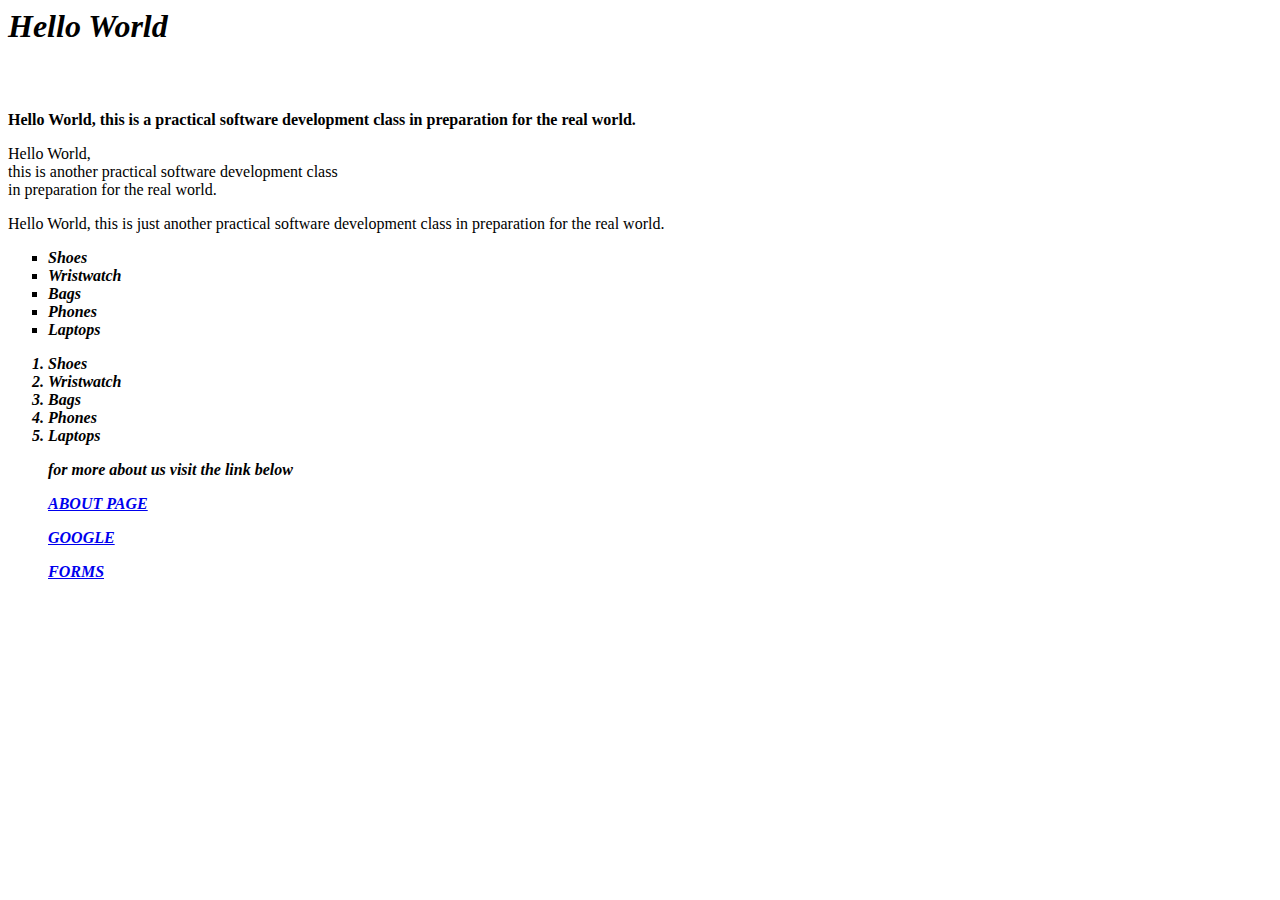
==== index.html @ ab312abb "first commit" ====
<html>
 <head>
   <title> Software Engineer </title>
</head>

   <body>
   	<h1><p> <em> Hello World </em> </p> </h1><br>
    <p> <strong> Hello World, this is a practical software development class in preparation for the real world. </strong></p>

    <p> Hello World, <br> this is another practical software development class <br> in preparation for the real world. </p>

    <p> Hello World, this is just another practical software development class in preparation for the real world. </p>
<strong>
	<em>
    <ul style="list-style-type:square">
    <li> Shoes </li>
    <li> Wristwatch </li>
    <li> Bags </li>
    <li> Phones </li>
    <li> Laptops </li>

    </ul>
    </em>
</strong>

<strong>
	<em>
    <ol>
    <li> Shoes </li>
    <li> Wristwatch </li>
    <li> Bags </li>
    <li> Phones </li>
    <li> Laptops </li>
    <p> for more about us visit  the link below </p>
    <a href="about.html"> ABOUT PAGE </a>
    <p> <a href="http://google.com" target="_blank"> GOOGLE </a> </p>
    <p> <a href="forms.html" target="_blank"> FORMS </a> </p>



    </ol>
    </em>
</strong>
   </body> 
      </html>
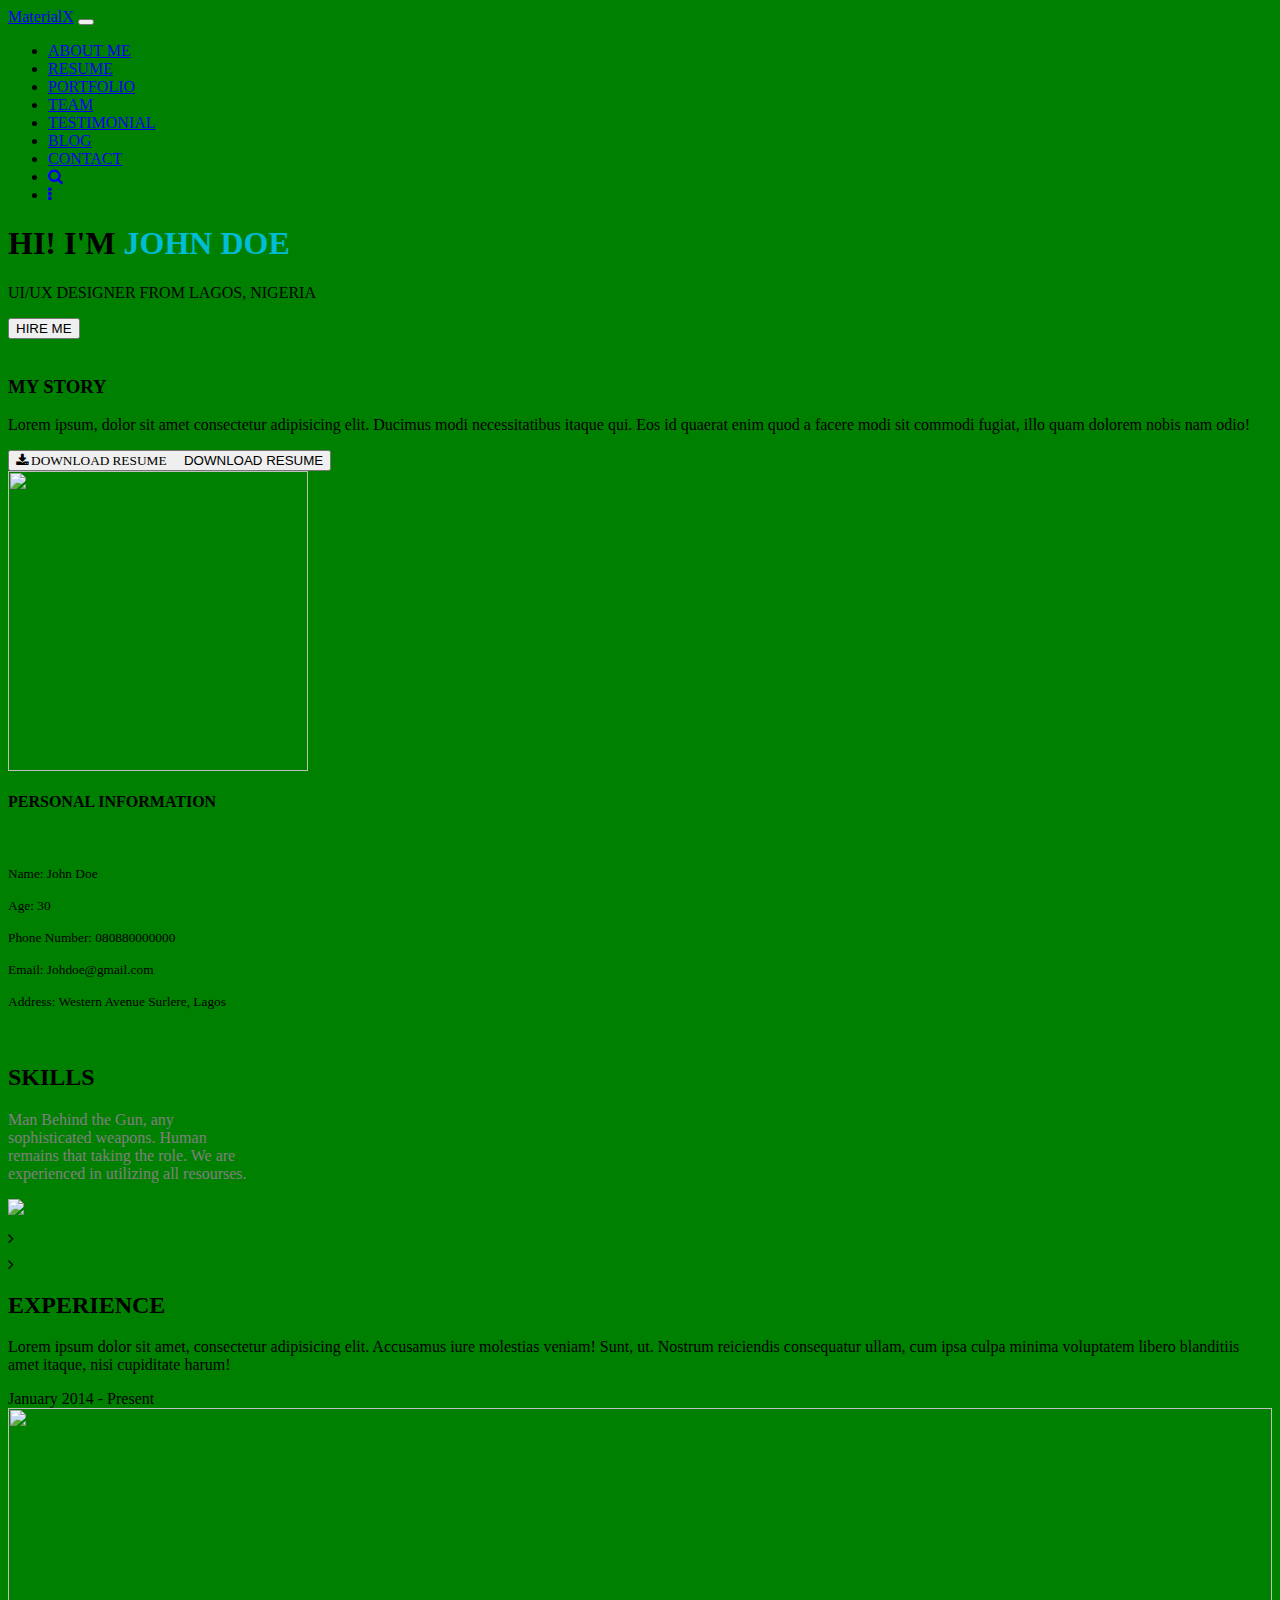
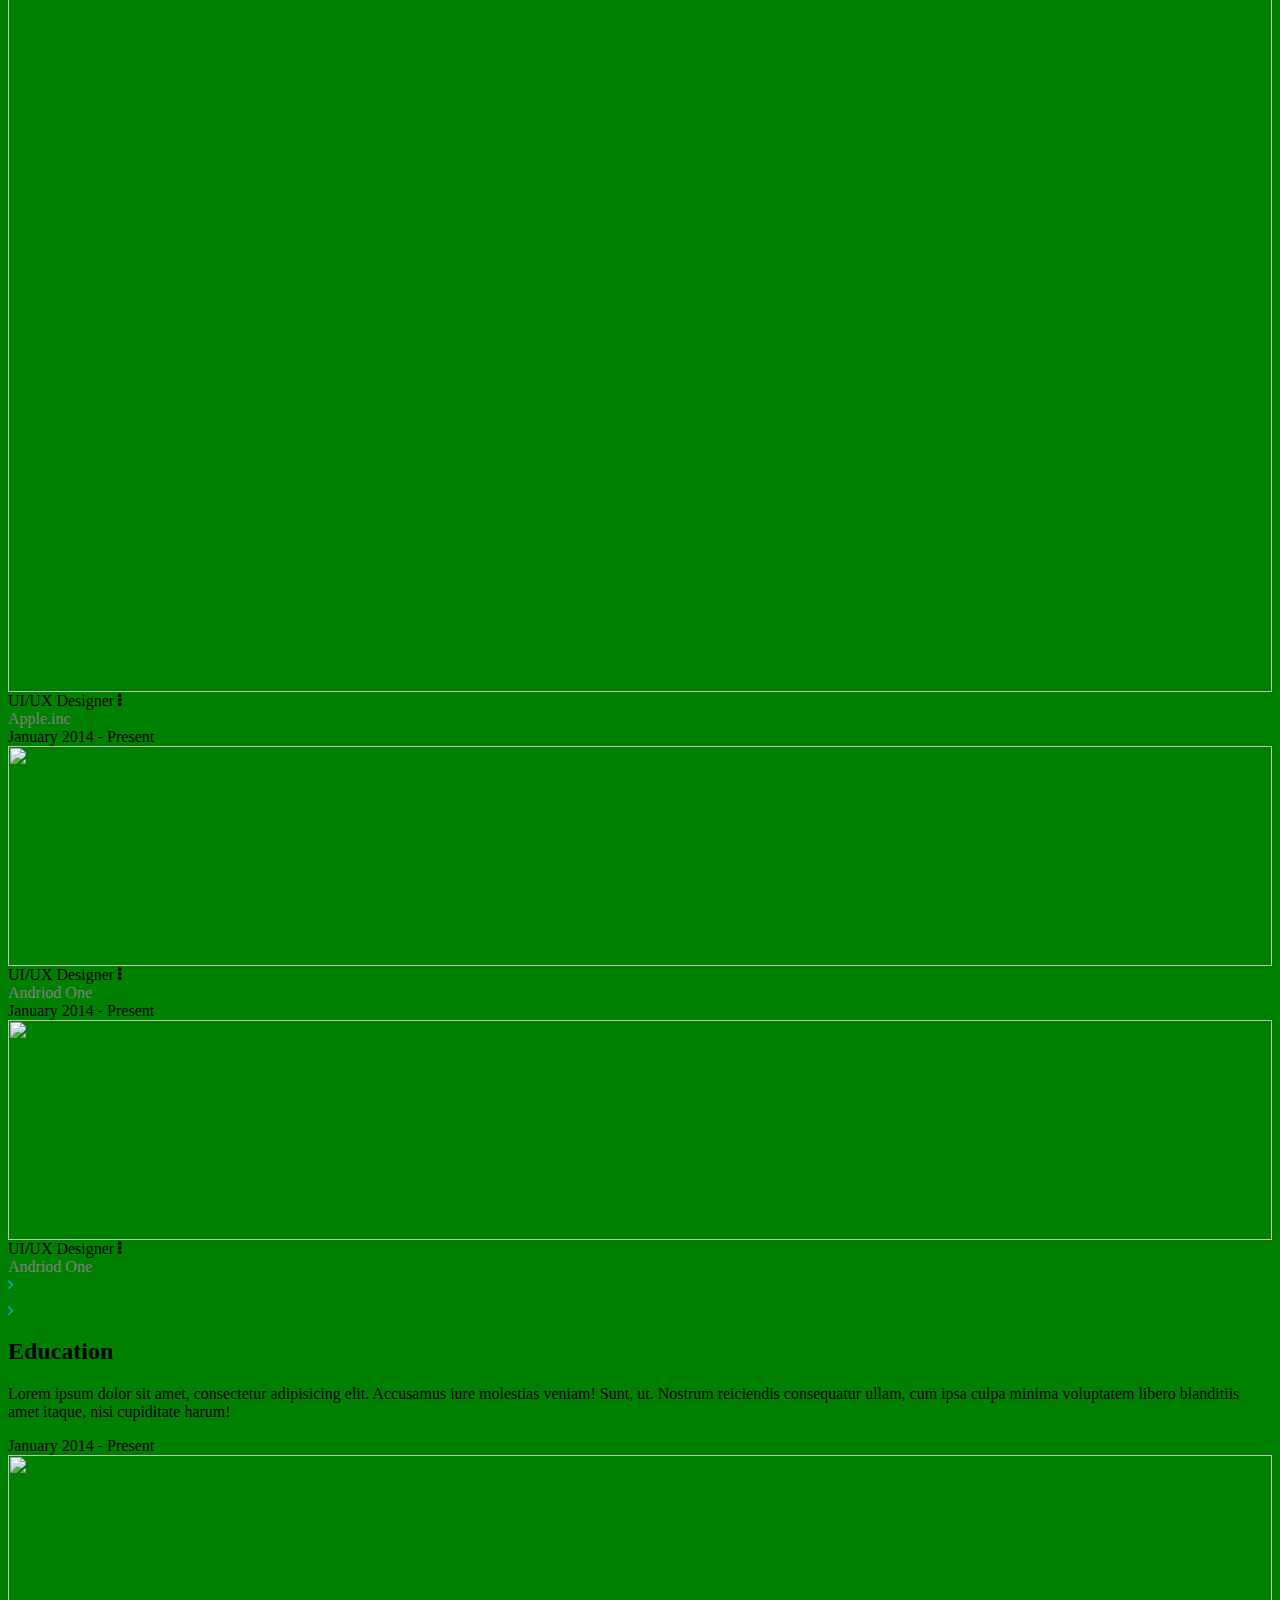
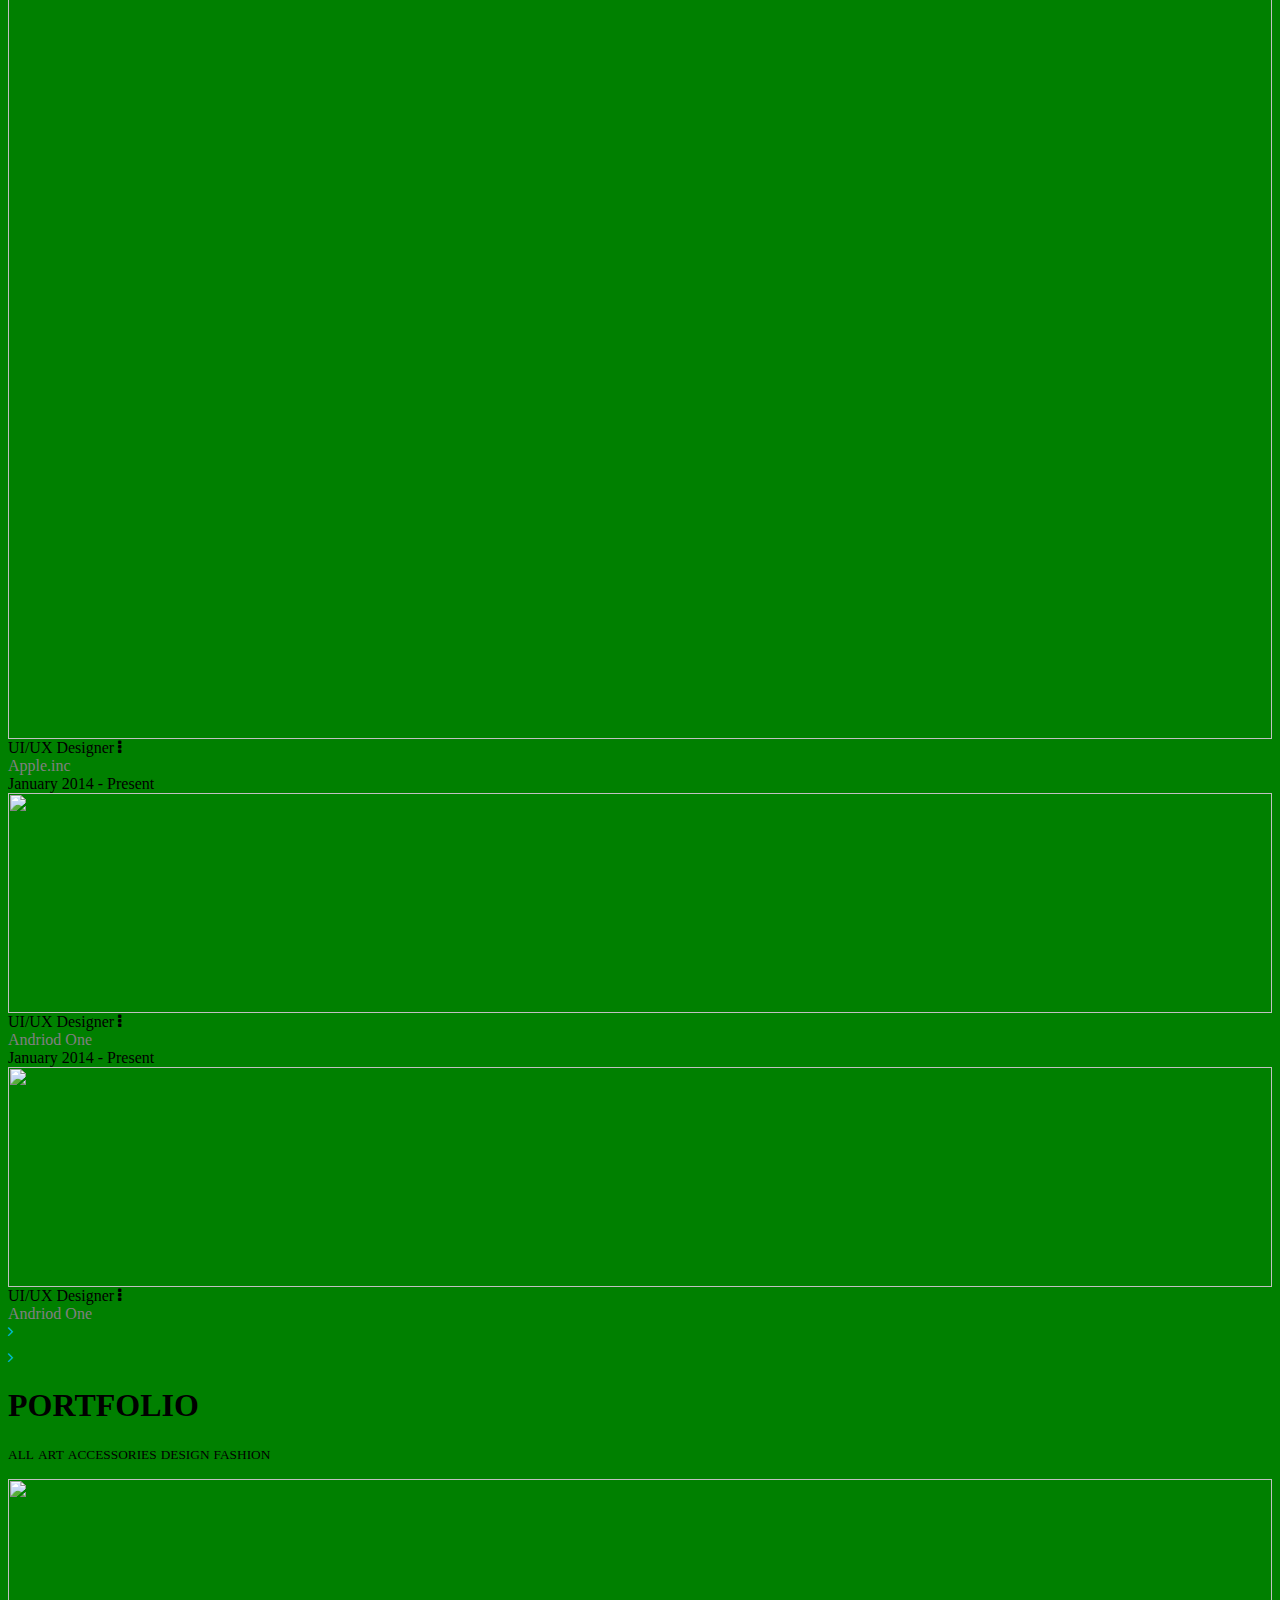
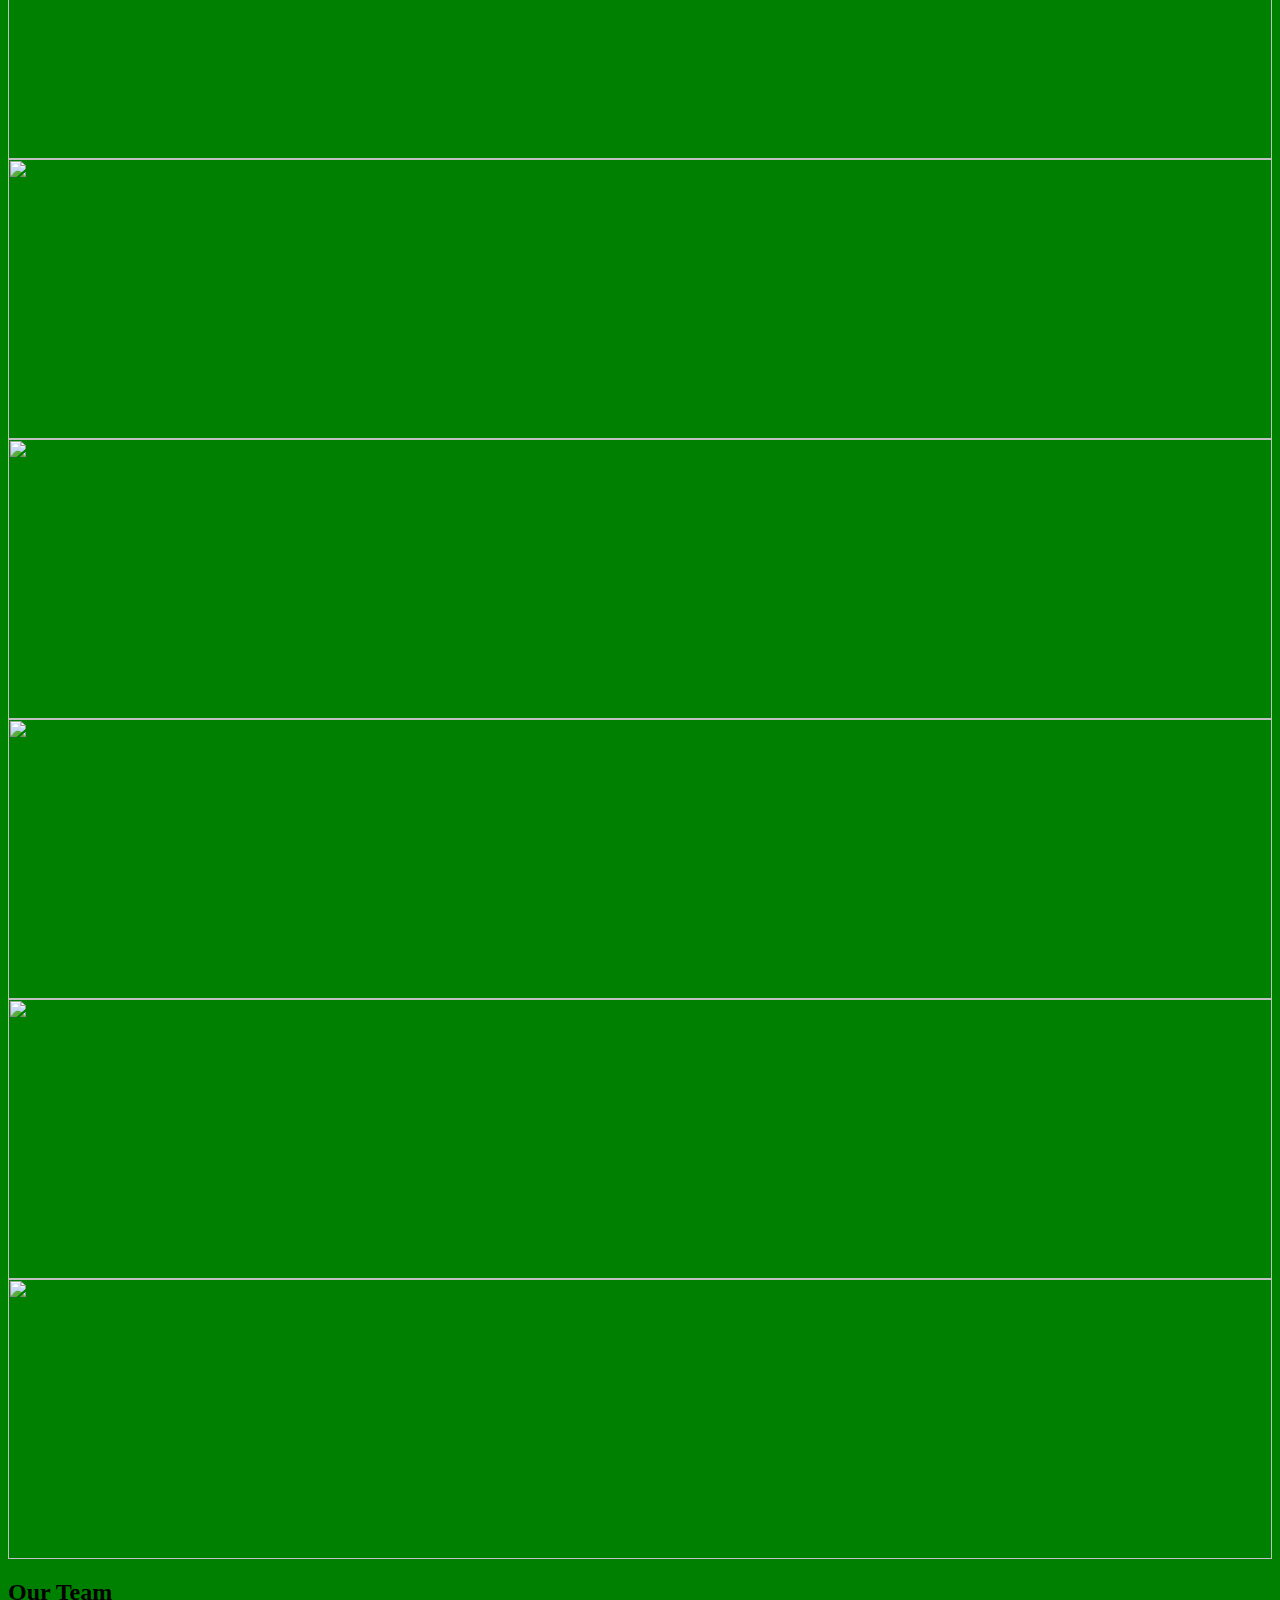
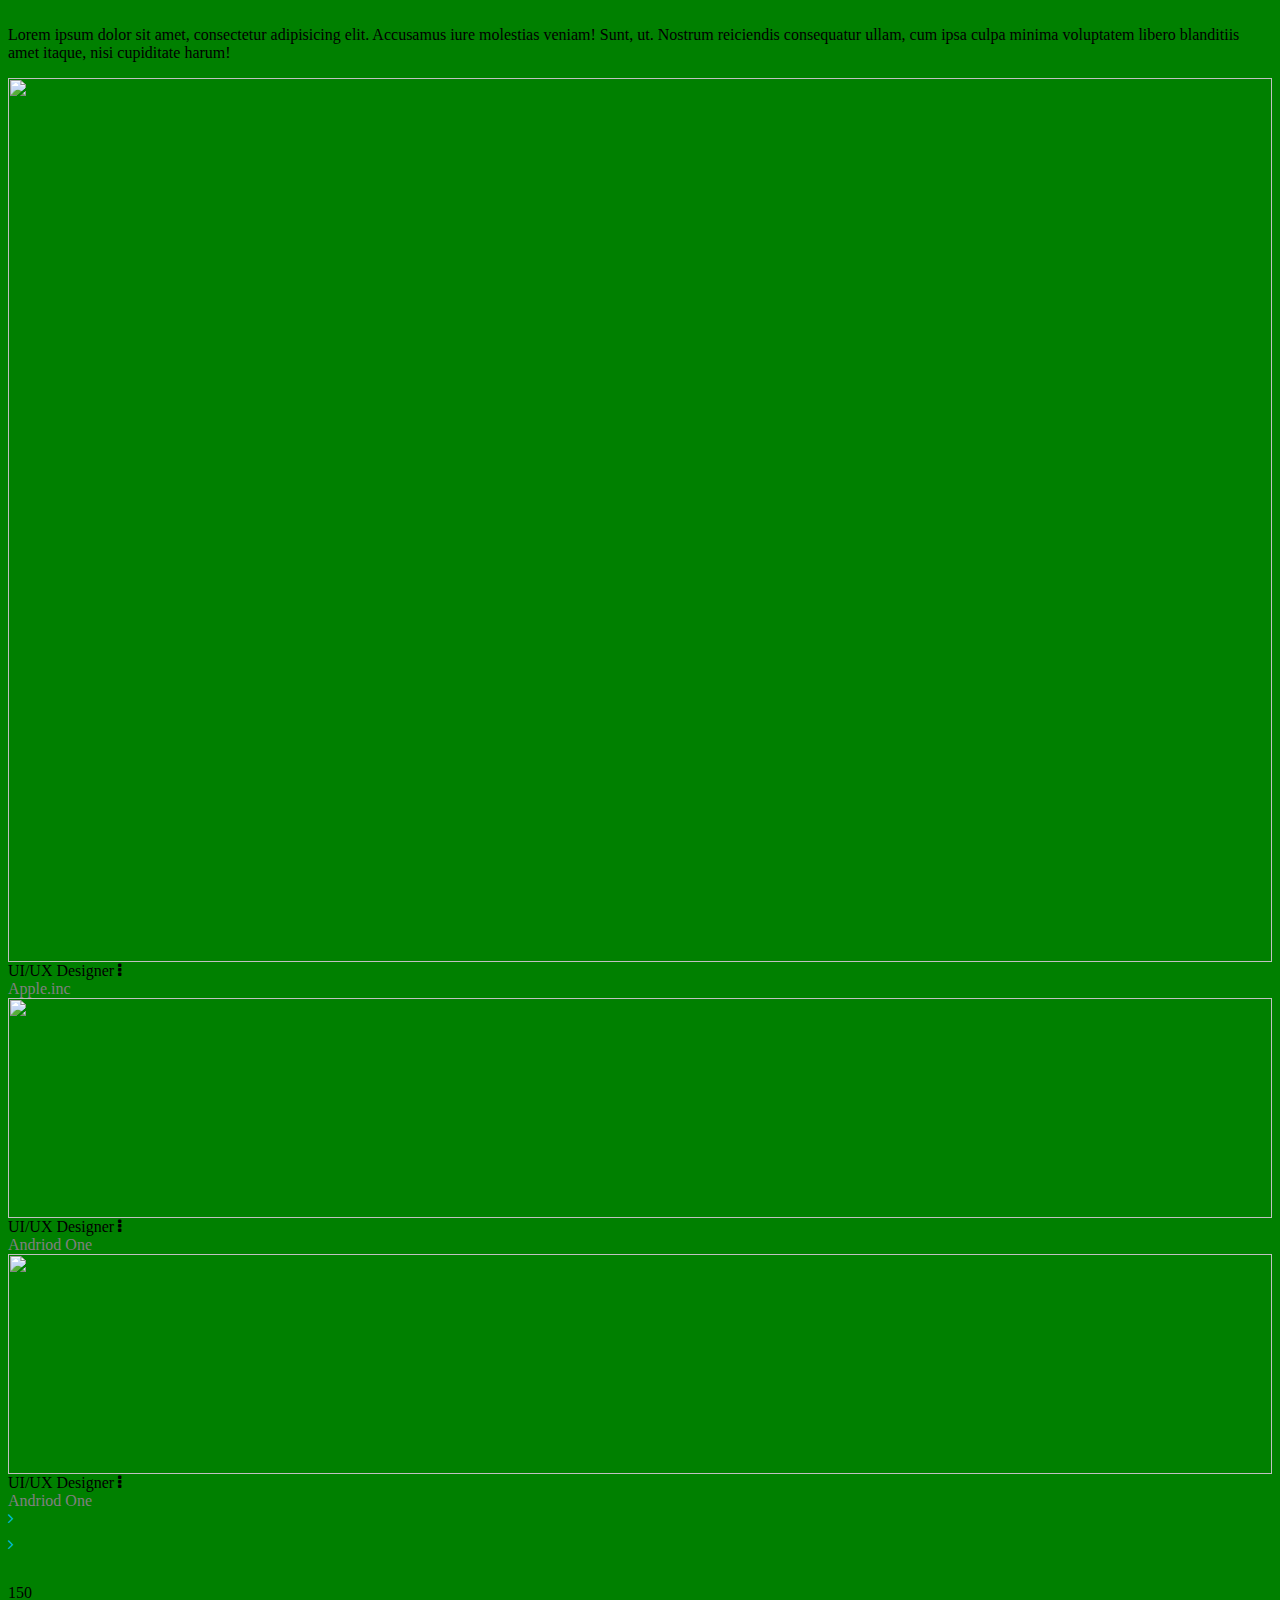
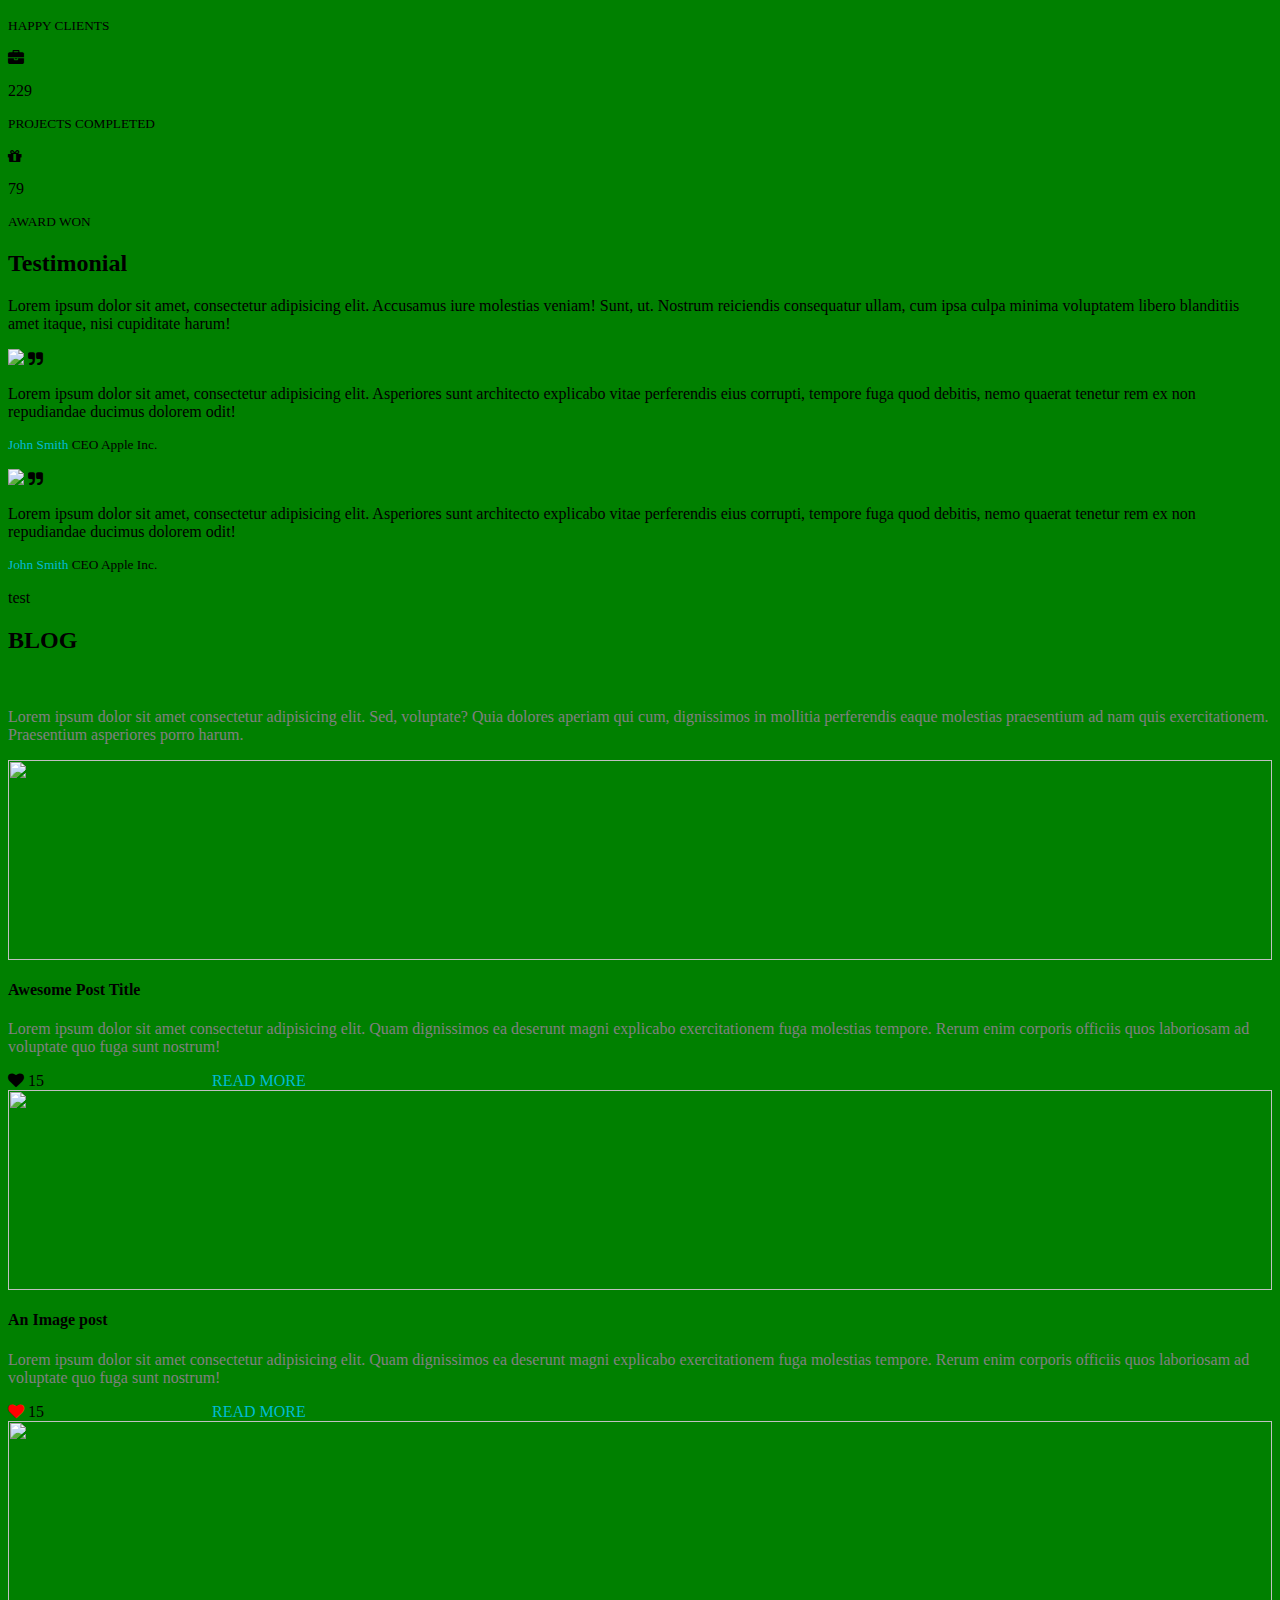
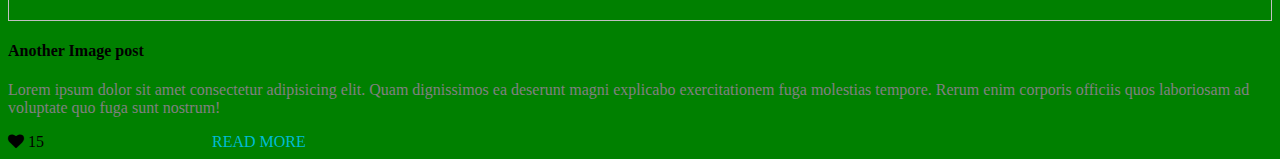
==== commit c1aaf719: "Add files via upload" ====
--- a/index.html
+++ b/index.html
@@ -1,45 +1,490 @@
-<html>
- <head>
-   <title> Software Engineer </title>
-</head>
-
-   <body>
-   	<h1><p> <em> Hello World </em> </p> </h1><br>
-    <p> <strong> Hello World, this is a practical software development class in preparation for the real world. </strong></p>
-
-    <p> Hello World, <br> this is another practical software development class <br> in preparation for the real world. </p>
-
-    <p> Hello World, this is just another practical software development class in preparation for the real world. </p>
-<strong>
-	<em>
-    <ul style="list-style-type:square">
-    <li> Shoes </li>
-    <li> Wristwatch </li>
-    <li> Bags </li>
-    <li> Phones </li>
-    <li> Laptops </li>
-
-    </ul>
-    </em>
-</strong>
-
-<strong>
-	<em>
-    <ol>
-    <li> Shoes </li>
-    <li> Wristwatch </li>
-    <li> Bags </li>
-    <li> Phones </li>
-    <li> Laptops </li>
-    <p> for more about us visit  the link below </p>
-    <a href="about.html"> ABOUT PAGE </a>
-    <p> <a href="http://google.com" target="_blank"> GOOGLE </a> </p>
-    <p> <a href="forms.html" target="_blank"> FORMS </a> </p>
-
-
-
-    </ol>
-    </em>
-</strong>
-   </body> 
-      </html>+<html>
+        <head>
+                <title> My Portfolio </title>
+                <link  rel="stylesheet" href="asset/css/style.css">
+                <link rel="stylesheet" href="asset/bootstrap-4.3.1-dist/css/bootstrap.min.css">
+                <link rel="stylesheet" href="asset/fa/css/font-awesome.min.css">
+                <link rel="stylesheet" href="./files/fontawesome-5.11.2/css/solid.css">
+                <link rel="stylesheet" href="./files/fontawesome-5.11.2/css/brands.css">
+             
+            </head>
+
+                <body>
+                 <!--Start of the Header section-->
+                 <header class="container">
+                 <nav class="navbar navbar-expand-lg navbar-light white-bg">
+                                <a class="navbar-brand" href="#"> <i class="fab fa-atlassian primary-color"> </i> Material<span class="primary-color">X</span></a>
+                                <button class="navbar-toggler" type="button" data-toggle="collapse" data-target="#navbarNav" aria-controls="navbarNav" aria-expanded="false" aria-label="Toggle navigation">
+                                  <span class="navbar-toggler-icon"></span>
+                                </button>
+                                <div class="collapse navbar-collapse justify-content-end" id="navbarNav">
+                                  <ul class="navbar-nav nav-li-text">
+                                    <li class="nav-item">
+                                      <a class="nav-link" href="#">ABOUT ME </a>
+                                    </li>
+                                    <li class="nav-item">
+                                      <a class="nav-link" href="#">RESUME</a>
+                                    </li>
+                                    <li class="nav-item">
+                                      <a class="nav-link" href="#">PORTFOLIO</a>
+                                    </li>
+                                    <li class="nav-item">
+                                                <a class="nav-link" href="#">TEAM</a>
+                                   </li>
+                                   <li class="nav-item">
+                                  <a class="nav-link" href="#">TESTIMONIAL</a>
+                                   </li>
+                                 <li class="nav-item">
+                                 <a class="nav-link" href="#">BLOG</a>
+                                 </li>
+                                <li class="nav-item">
+                                 <a class="nav-link" href="#">CONTACT</a>
+                                </li>
+                                <li class="nav-item nav-icon">
+                                <a class="nav-link" href="#"> <i class="fa fa-search"></i></a>
+                                </li>
+                                <li class="nav-item nav-icon">
+                                <a class="nav-link" href="#"> <i class="fa fa-ellipsis-v "></i></a>
+                                </li>
+                                    
+                                  </ul>
+                                </div>
+                              </nav>
+                 </header>
+
+                 <!-- end of header section -->
+                 
+                 <section class="image-section">
+                   <div class="image-description col-md-12">
+                       <div>
+                         <h1> HI! I'M <span style="color: #00bcd5;">JOHN DOE</span></h1>
+                         <P> UI/UX DESIGNER FROM LAGOS, NIGERIA</P>
+                         <button class="btn btn-info"> <i class="fas fa-award"></i> HIRE ME</button>
+                       </div>
+                       <div  class="small-button"> <i class="fas fa-angle-down"></i> </div>
+                  </div>
+                 
+
+                  
+                </section>
+                <!-- end of first section -->
+
+                <!-- profile section -->
+
+                <section class="profile-section">
+                  <div class="container">
+                    <div class="row">
+                      <div class="col-md-4"> 
+                        <h3 class="primary-color">MY STORY</h3>
+                        <P> Lorem ipsum, dolor sit amet consectetur adipisicing elit. Ducimus modi necessitatibus itaque qui. Eos id quaerat enim quod a facere modi sit commodi fugiat, illo quam dolorem nobis nam odio!</P>
+                        <button class="btn btn-info margin-t-30">  <i class="fa fa-download"> <a href="./asset/Sample projects/ADEWALE AYODELE OBAJIMI.pdf" target="-blank" download></a> DOWNLOAD RESUME </i> </a> <i class="fas fa-download"></i> DOWNLOAD RESUME</button>
+                      </div>
+                        <div class="col-md-4 profile-image"> 
+                          <img src="./asset/images/team2.jpg" style="height: 300px; width: 300px;">
+                        </div>
+                             <div class="col-md-4 personal-information"> 
+                               <h4 class="primary-color">PERSONAL INFORMATION</h4> <br>
+                               <p><small> Name: John Doe</small></p>
+                               <p><small> Age: 30</small></p>
+                               <p><small> Phone Number: 080880000000</small></p>
+                               <p><small> Email: Johdoe@gmail.com</small></p>
+                               <p><small> Address: Western Avenue Surlere, Lagos</small></p>
+                               <span class="social-icon">
+                               <span><i class="fab fa-facebook"></i></span> &nbsp;
+                               <span><i class="fab fa-twitter"></i></span> &nbsp;
+                               <span><i class="fab fa-instagram"></i></span> &nbsp;
+                               <span><i class="fas fa-camera"></i></span> &nbsp; 
+                               <span><i class="fab fa-pinterest"></span></i>&nbsp;
+                              </span>
+
+                             </div>
+
+              
+                    </div>
+
+                  </div>
+                </section>
+
+                <!-- profile section ends here -->
+               
+                <!-- The skill section begins here -->
+
+                <section class="skill-profile">
+                  <div class="container">
+                    <div class="row">
+                      <div class="col-md-4 skill-text"> <p> <h2 style="font-weight: 700;">SKILLS </h2> </p>
+                        <P style="color: grey;"> Man Behind the Gun, any<br>
+                        sophisticated weapons. Human<br>
+                        remains that taking the role. We are<br>
+                        experienced in utilizing all resourses.</P>
+                      </div>
+
+                      <div class="col-md-4 skill-image">
+                         <IMg src="./asset/images/CHART (3).jpg">
+                         </div>
+                      <div class="col-md-4">
+                        <div class="circle" style="margin-top: 15px;"><i class="fa fa-angle-right"></i></div>
+                        <div class="circle" style="margin-top: 10px;"><i class="fa fa-angle-right"></i></div>
+                         </div>
+
+                      
+
+                    </div>
+
+                  </div>
+                </section>
+
+                <!-- Skill section ends here -->
+
+                <!-- Experience section begins here -->
+
+                <section class="experience">
+                  <div class="container">
+                    <div class="col-md-12 experience-header"> <p> <h2 style="font-weight: 600;">EXPERIENCE </h2> </p>
+                      <P>Lorem ipsum dolor sit amet, consectetur adipisicing elit. Accusamus iure molestias veniam! Sunt, ut. Nostrum reiciendis consequatur ullam, cum ipsa culpa minima voluptatem libero blanditiis amet itaque, nisi cupiditate harum!</P>
+                    </div>
+                    <div class="row">
+                      <div class="col-md-3">
+                        <div class="col-md-12 experience-date">January 2014 - Present</div>
+                        <div class="col-md-12 exp-image"> <img src="./asset/images/bike.png" width="100%"> </div>
+                        <div class="col-md-12 third-div"> UI/UX Designer <i class="fa fa-ellipsis-v exp-icon"></i>
+                          <br>
+                          <span style="color: grey;">Apple.inc </span>
+                          
+                        </div>
+                      </div>
+                      <div class="col-md-3">
+                        <div class="col-md-12 experience-date">January 2014 - Present</div>
+                        <div class="col-md-12 expe-image"> <img src="./asset/images/Lion.png" width="100%" height="220px"> </div>
+                        <div class="col-md-12 third-div"> UI/UX Designer <i class="fa fa-ellipsis-v exp-icon"></i>
+                          <br>
+                          <span style="color: grey;"> Andriod One </span>
+                        </div>
+                      </div>
+                      <div class="col-md-3"> 
+                        <div class="col-md-12 experience-date">January 2014 - Present</div>
+                        <div class="col-md-12 expe-image"> <img src="./asset/images/Buffalo (1).jpg" width="100%" height="220px"> </div>
+                        <div class="col-md-12 third-div"> UI/UX Designer <i class="fa fa-ellipsis-v exp-icon"></i>
+                          <br>
+                          <span style="color: grey;"> Andriod One </span>
+                      </div>
+                    </div>
+                      <div class="col-md-3"> 
+                         <div class="dot" style="margin-bottom: 10px;"> <i class="fa fa-angle-right" style="color: #00bcd5;"></i> </div>
+                         <div class="dot"> <i class="fa fa-angle-right" style="color: #00bcd5;"></i> </div>
+                      </div>
+                     
+                    
+                     
+
+                    </div>
+
+                  </div>
+                  
+                </section>
+
+                <!-- End of Experience Section -->
+
+                <!-- Education Section begins here -->
+
+                <section class="education">
+                    <div class="container">
+                      <div class="col-md-12 experience-header"> <p> <h2 style="font-weight: 600;">Education </h2> </p>
+                        <P>Lorem ipsum dolor sit amet, consectetur adipisicing elit. Accusamus iure molestias veniam! Sunt, ut. Nostrum reiciendis consequatur ullam, cum ipsa culpa minima voluptatem libero blanditiis amet itaque, nisi cupiditate harum!</P>
+                      </div>
+                      <div class="row">
+                        <div class="col-md-3">
+                          <div class="col-md-12 experience-date">January 2014 - Present</div>
+                          <div class="col-md-12 exp-image"> <img src="./asset/images/bike.png" width="100%"> </div>
+                          <div class="col-md-12 third-div"> UI/UX Designer <i class="fa fa-ellipsis-v exp-icon"></i>
+                            <br>
+                            <span style="color: grey;">Apple.inc </span>
+                            
+                          </div>
+                        </div>
+                        <div class="col-md-3">
+                          <div class="col-md-12 experience-date">January 2014 - Present</div>
+                          <div class="col-md-12 expe-image"> <img src="./asset/images/Lion.png" width="100%" height="220px"> </div>
+                          <div class="col-md-12 third-div"> UI/UX Designer <i class="fa fa-ellipsis-v exp-icon"></i>
+                            <br>
+                            <span style="color: grey;"> Andriod One </span>
+                          </div>
+                        </div>
+                        <div class="col-md-3"> 
+                          <div class="col-md-12 experience-date">January 2014 - Present</div>
+                          <div class="col-md-12 expe-image"> <img src="./asset/images/Buffalo (1).jpg" width="100%" height="220px"> </div>
+                          <div class="col-md-12 third-div"> UI/UX Designer <i class="fa fa-ellipsis-v exp-icon"></i>
+                            <br>
+                            <span style="color: grey;"> Andriod One </span>
+                        </div>
+                      </div>
+                        <div class="col-md-3"> 
+                           <div class="dotted" style="margin-bottom: 10px;"> <i class="fa fa-angle-right" style="color: #00bcd5;"></i> </div>
+                           <div class="dotted"> <i class="fa fa-angle-right" style="color: #00bcd5;"></i> </div>
+                        </div>
+                       
+                      
+                       
+  
+                      </div>
+  
+                    </div>
+                    
+                  </section>
+                  <!-- end of Education Section -->
+
+                  <!-- Portfolio section -->
+                  <section>
+                    <div class="portfolio-header">
+                      <div class="container">
+                        <div class="row">
+                          <div class="col-md-12">
+                            <h1>PORTFOLIO</h1>
+                            <p>
+                              <small class="active-nav">ALL</small>
+                              <small>ART</small>
+                              <small>ACCESSORIES</small>
+                              <small>DESIGN</small>
+                              <small>FASHION</small>
+                              
+                              
+                            </p>
+
+                          </div>
+
+                        </div>
+
+                      </div>
+
+                    </div>
+
+                    <!-- Portfolio Header ends here -->
+
+                    <!-- Portfolio image begins here -->
+                    <div class="container">
+                      <div class="row portfolio-image-container">
+                        <div class="col-md-4 padding-0 each-portfolio-image">
+                          <img src="./asset/images/team2.jpg" height="280px" width="100%">
+                          
+                        </div>
+                        
+                        <div class="col-md-4 padding-0 each-portfolio-image">
+                            <img src="./asset/images/team2.jpg" height="280px" width="100%">
+                            
+                          </div>
+                          <div class="col-md-4 padding-0 each-portfolio-image">
+                              <img src="./asset/images/team2.jpg" height="280px" width="100%">
+                              
+                            </div>
+                            <div class="col-md-4 padding-0 each-portfolio-image">
+                                <img src="./asset/images/team2.jpg" height="280px" width="100%">
+                                
+                              </div>
+                              <div class="col-md-4 padding-0 each-portfolio-image">
+                                  <img src="./asset/images/team2.jpg" height="280px" width="100%">
+                                  
+                                </div>
+                                <div class="col-md-4 padding-0 each-portfolio-image">
+                                    <img src="./asset/images/team2.jpg" height="280px" width="100%">
+                                    
+                                  </div>
+                      </div>
+
+                    </div>
+                  </section>
+                       <!-- End of Portfolio -->
+                       <section class="team">
+                          <div class="container">
+                            <div class="col-md-12 experience-header"> <p> <h2 style="font-weight: 600;">Our Team </h2> </p>
+                              <P>Lorem ipsum dolor sit amet, consectetur adipisicing elit. Accusamus iure molestias veniam! Sunt, ut. Nostrum reiciendis consequatur ullam, cum ipsa culpa minima voluptatem libero blanditiis amet itaque, nisi cupiditate harum!</P>
+                            </div>
+                            <div class="row">
+                              <div class="col-md-3">
+                                
+                                <div class="col-md-12 exp-image"> <img src="./asset/images/bike.png" width="100%"> </div>
+                                <div class="col-md-12 third-div"> UI/UX Designer <i class="fa fa-ellipsis-v exp-icon"></i>
+                                  <br>
+                                  <span style="color: grey;">Apple.inc </span>
+                                  
+                                </div>
+                              </div>
+                              <div class="col-md-3">
+                               
+                                <div class="col-md-12 expe-image"> <img src="./asset/images/Lion.png" width="100%" height="220px"> </div>
+                                <div class="col-md-12 third-div"> UI/UX Designer <i class="fa fa-ellipsis-v exp-icon"></i>
+                                  <br>
+                                  <span style="color: grey;"> Andriod One </span>
+                                </div>
+                              </div>
+                              <div class="col-md-3"> 
+                               
+                                <div class="col-md-12 expe-image"> <img src="./asset/images/Buffalo (1).jpg" width="100%" height="220px"> </div>
+                                <div class="col-md-12 third-div"> UI/UX Designer <i class="fa fa-ellipsis-v exp-icon"></i>
+                                  <br>
+                                  <span style="color: grey;"> Andriod One </span>
+                              </div>
+                            </div>
+                              <div class="col-md-3"> 
+                                
+                                 <div class="" style="margin-bottom: 10px;"> <i class="fa fa-angle-right" style="color: #00bcd5;"></i> </div>
+                                 <div class=""> <i class="fa fa-angle-right" style="color: #00bcd5;"></i> </div>
+                               
+                              </div>
+                             
+                            
+                             
+        
+                            </div>
+        
+                          </div>
+                          
+                        </section>
+
+                        <!-- End of our team section -->
+
+                        <!-- Trophy section -->
+
+                        <section class="trophies">
+                          <div class="container">
+                            <div class="row">
+
+                              <div class="col-md-4">
+                              <div class="card text-center each-trophies"> 
+                                <p class="trophy-icon"> <i class="fa fa-smile"></i></p>
+                                <p class="no-of-trophies">150</p>
+                                <small class="trophy-title">HAPPY CLIENTS</small>
+                              </div>
+                            </div>
+                                    
+                            <div class="col-md-4">
+                                <div class="card text-center each-trophies"> 
+                                  <p class="trophy-icon"> <i class="fa fa-briefcase"></i></p>
+                                  <p class="no-of-trophies">229</p>
+                                  <small class="trophy-title">PROJECTS COMPLETED</small>
+                                </div>
+                              </div>
+
+                              <div class="col-md-4">
+                                  <div class="card text-center each-trophies"> 
+                                    <p class="trophy-icon"> <i class="fa fa-gift"></i></p>
+                                    <p class="no-of-trophies">79</p>
+                                    <small class="trophy-title">AWARD WON</small>
+                                  </div>
+                                </div>
+
+                            </div>
+                                   
+                            
+                          </div>
+                        </section>
+
+                        <!-- End of Trophy section -->
+
+                        <!-- TESTIMONIAL Section -->
+
+                        <section class="experience">
+                            <div class="container">
+                              <div class="col-md-12 experience-header"> <p> <h2 style="font-weight: 600;">Testimonial </h2> </p>
+                                <P>Lorem ipsum dolor sit amet, consectetur adipisicing elit. Accusamus iure molestias veniam! Sunt, ut. Nostrum reiciendis consequatur ullam, cum ipsa culpa minima voluptatem libero blanditiis amet itaque, nisi cupiditate harum!</P>
+                              </div>
+                              <div class="row">
+                                <div class="col-md-5 card test-div">
+                                  <div class="col-md-12 each-testimonial">
+                                    <p>
+                                      <img src="./asset/images/fav.png">
+                                      <i class="fa fa-quote-right test-icon"></i>
+                                    </p>
+
+                                    <p>
+                                      Lorem ipsum dolor sit amet, consectetur adipisicing elit. Asperiores sunt architecto explicabo vitae perferendis eius corrupti, tempore fuga quod debitis, nemo quaerat tenetur rem ex non repudiandae ducimus dolorem odit!
+                                    </p>
+                                    <p>
+                                      <small>
+                                        <span style="color: #00bcd5;"> John Smith</span> CEO Apple Inc.
+                                      </small>
+                                    </p>
+
+                                  </div>
+                                  
+                                  
+                                </div>
+                                <div class="col-md-5 card">
+                                  <div class="col-md-12 each-testimonial">
+                                      <p>
+                                          <img src="./asset/images/fav.png">
+                                          <i class="fa fa-quote-right test-icon"></i>
+                                        </p>
+    
+                                        <p>
+                                          Lorem ipsum dolor sit amet, consectetur adipisicing elit. Asperiores sunt architecto explicabo vitae perferendis eius corrupti, tempore fuga quod debitis, nemo quaerat tenetur rem ex non repudiandae ducimus dolorem odit!
+                                        </p>
+                                        <p>
+                                          <small>
+                                            <span style="color: #00bcd5;"> John Smith</span> CEO Apple Inc.
+                                          </small>
+                                        </p>
+
+                                  </div>
+                                  
+                                  
+                                </div>
+                               <div class="col-md-2"> test</div>
+          
+                              </div>
+          
+                            </div>
+                            
+                          </section>
+
+                          <!-- End of Testimonial section(icon pending) -->
+
+                          <!-- BLOG SECTION BEGIN -->
+
+                         <section class="blog">
+                           <div class="container blog-header">
+                            <h2 style="font-weight: 600;"> BLOG</h2><br>
+                             <p style="color: grey;"> Lorem ipsum dolor sit amet consectetur adipisicing elit. Sed, voluptate? Quia dolores aperiam qui cum, dignissimos in mollitia perferendis eaque molestias praesentium ad nam quis exercitationem. Praesentium asperiores porro harum.</p>
+
+                            </div>
+                            <div class="container">
+                              <div class="row">
+                                <div class="col-md-4 card padding-1">
+                                  <div class="col-md-12 blog-image padding-0"> <img src="./asset/images/portrait-3.jpg" width="100%" height="200px"></div>
+                                  <div class="awe"> <h4>Awesome Post Title</h4>
+                                    <p style="color: grey;"> Lorem ipsum dolor sit amet consectetur adipisicing elit. Quam dignissimos ea deserunt magni explicabo exercitationem fuga molestias tempore. Rerum enim corporis officiis quos laboriosam ad voluptate quo fuga sunt nostrum!</p>
+                                  </div>
+                                  <div class="col-md-12 hart"> <i class="fa fa-heart"></i> 15 &nbsp;&nbsp;&nbsp;&nbsp;&nbsp;&nbsp;&nbsp;&nbsp;&nbsp;&nbsp;&nbsp;&nbsp;&nbsp;&nbsp;&nbsp;&nbsp;&nbsp;&nbsp;&nbsp;&nbsp;&nbsp;&nbsp;&nbsp;&nbsp;&nbsp;&nbsp;&nbsp;&nbsp;&nbsp;&nbsp;&nbsp;&nbsp;&nbsp;&nbsp;&nbsp;&nbsp;&nbsp;&nbsp;&nbsp;&nbsp;<span style="color: #00bcd5;"> READ MORE </span></div>
+
+                                </div>
+
+                                <div class="col-md-4 card padding-1">
+                                  <div class="col-md-12 blog-image padding-0"> <img src="./asset/images/portrait-3.jpg" width="100%" height="200px"></div>
+                                  <div class="awe"> <h4>An Image post</h4>
+                                    <p style="color: grey;"> Lorem ipsum dolor sit amet consectetur adipisicing elit. Quam dignissimos ea deserunt magni explicabo exercitationem fuga molestias tempore. Rerum enim corporis officiis quos laboriosam ad voluptate quo fuga sunt nostrum!</p>
+                                  </div>
+                                  <div class="col-md-12 hart"> <i class="fa fa-heart" style="color: red;"></i> 15 &nbsp;&nbsp;&nbsp;&nbsp;&nbsp;&nbsp;&nbsp;&nbsp;&nbsp;&nbsp;&nbsp;&nbsp;&nbsp;&nbsp;&nbsp;&nbsp;&nbsp;&nbsp;&nbsp;&nbsp;&nbsp;&nbsp;&nbsp;&nbsp;&nbsp;&nbsp;&nbsp;&nbsp;&nbsp;&nbsp;&nbsp;&nbsp;&nbsp;&nbsp;&nbsp;&nbsp;&nbsp;&nbsp;&nbsp;&nbsp;<span style="color: #00bcd5;"> READ MORE </span></div>
+
+                                </div>
+
+                                <div class="col-md-4 card padding-1">
+                                  <div class="col-md-12 blog-image padding-0"> <img src="./asset/images/portrait-3.jpg" width="100%" height="200px"></div>
+                                  <div class="awe"> <h4>Another Image post</h4>
+                                    <p style="color: grey;"> Lorem ipsum dolor sit amet consectetur adipisicing elit. Quam dignissimos ea deserunt magni explicabo exercitationem fuga molestias tempore. Rerum enim corporis officiis quos laboriosam ad voluptate quo fuga sunt nostrum!</p>
+                                  </div>
+                                  <div class="col-md-12 hart"> <i class="fa fa-heart"></i> 15 &nbsp;&nbsp;&nbsp;&nbsp;&nbsp;&nbsp;&nbsp;&nbsp;&nbsp;&nbsp;&nbsp;&nbsp;&nbsp;&nbsp;&nbsp;&nbsp;&nbsp;&nbsp;&nbsp;&nbsp;&nbsp;&nbsp;&nbsp;&nbsp;&nbsp;&nbsp;&nbsp;&nbsp;&nbsp;&nbsp;&nbsp;&nbsp;&nbsp;&nbsp;&nbsp;&nbsp;&nbsp;&nbsp;&nbsp;&nbsp;<span style="color: #00bcd5;"> READ MORE </span></div>
+
+                                </div>
+
+                              </div>
+
+                            </div>
+
+                         </section>
+
+                <script src="asset/js/jquery.js"></script>
+                <script src="asset/bootstrap-4.3.1-dist/js/bootstrap.min.js"></script>
+                <script src="./files/fontawesome-5.11.2/js/fontawesome.min.js"></script>
+                <script src="./files/fontawesome-5.11.2/js/solid.js"></script>
+                <script src="./files/fontawesome-5.11.2/js/brands.min.js"></script>
+              </body>
+</html>--- a/asset/css/style.css
+++ b/asset/css/style.css
@@ -0,0 +1,29 @@
+body{
+	background: green;
+}
+
+
+
+@media (min-width: 993px) and (max-width: 1200px)
+{
+
+
+}
+
+@media (min-width: 769px) and (max-width: 992px)
+{
+
+
+}
+
+@media (min-width: 380px) and (max-width: 768px)
+{	
+
+
+}
+
+@media (min-width: 0px) and (max-width: 379px)
+{
+
+
+}